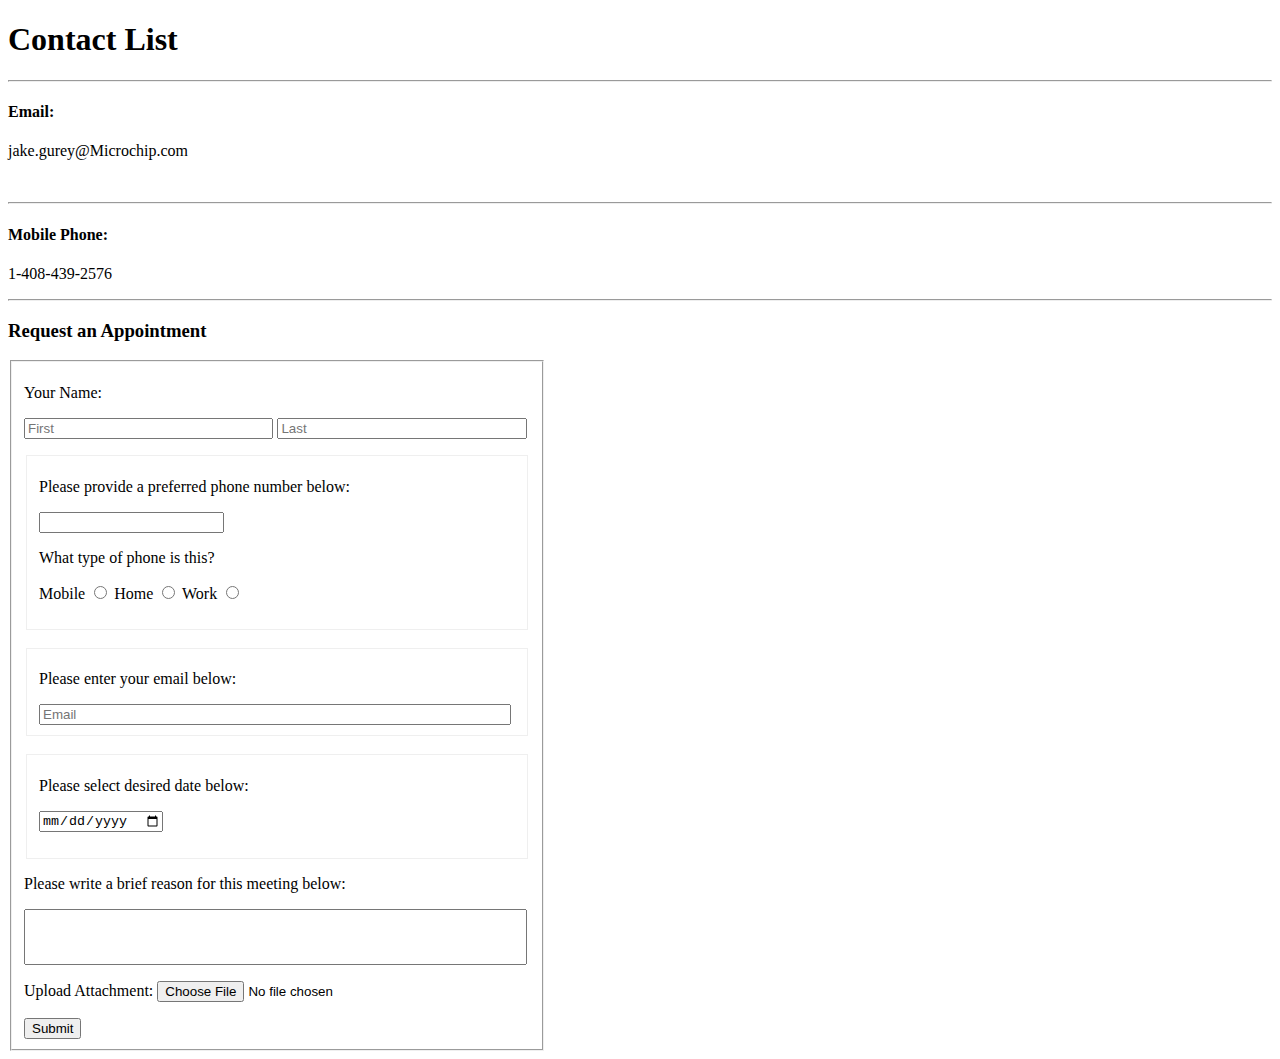
==== contact.html @ de093112 "Adding initial website files." ====
<!DOCTYPE html>
<html lang="en">
<head>
    <meta charset="UTF-8">
    <meta http-equiv="X-UA-Compatible" content="IE=edge">
    <meta name="viewport" content="width=device-width, initial-scale=1.0">
    <title>
        Contact Me
    </title>
</head>
<body>
    <H1>
        Contact List
    </H1>
    <hr>
    <H4>
        Email:
    </H4>
    <p>
        jake.gurey@Microchip.com
    </p>
    <br>
    <hr>
    <H4>
        Mobile Phone:
    </H4>
    <p>
        1-408-439-2576
    </p>
    <hr>
    
        <H3>
            Request an Appointment
        </H3>
    <form class="" action="mailto:jake.gurley@microchip.com" method="post" enctype="text/plain">
        <fieldset style="width: 40%">
            <p>
                <p>
                    <label>Your Name:</label>
                </p>
                <input name="firstName" type="text" style="width: 47.75%" placeholder="First">
                <input name="lastName" type="text" style="width: 47.75%" placeholder="Last">
            </p> 
            <fieldset style="border-width: 1px" >
                <p style="width: 90%">
                    <p>
                        <label>Please provide a preferred phone number below:</label>
                    </p>
                    <input name="phoneNumber" type="tel">
                </p>
            
                <p style="width: 90%">
                    <P>
                        <label>What type of phone is this?</label>
                    </P>
                        
                    <label for="phoneRad1">Mobile</label>
                    <input id="phoneRad1" type="radio">
                    <label for="phoneRad2">Home</label>
                    <input id="phoneRad2" type="radio">
                    <label for="phoneRad3">Work</label>
                    <input id="phoneRad3" type="radio">   
                </p>
            </fieldset>
            <br>
            <fieldset style="border-width: 1px">
                <p>
                    <label for="emailget">Please enter your email below:</label>
                </p>
                <input id="emailget" name="email" style="width: 97.5%" placeholder="Email" type="email">
            </fieldset>
            <br>
            <fieldset style="border-width: 1px">
                <p>
                    <p>
                        <label for="DateInput">Please select desired date below:</label>
                    </p>
                    <input id="DateInput" name="date" type="date">
                </p>
            </fieldset>
            
            <p>
                <Label for="Reason">Please write a brief reason for this meeting below:</Label>
            </p>
            <P>
                <input id="Reason" name="reason" type="text" style="height: 50px; width: 98%;" >
            </P>
            <p>
                <label for="fileUpload">Upload Attachment:</label>
                <input id="fileUpload" name="fileName" type="file">
            </p>
            
            <input type="submit">
        </fieldset>

        
        
    </form>
    
</body>
</html>
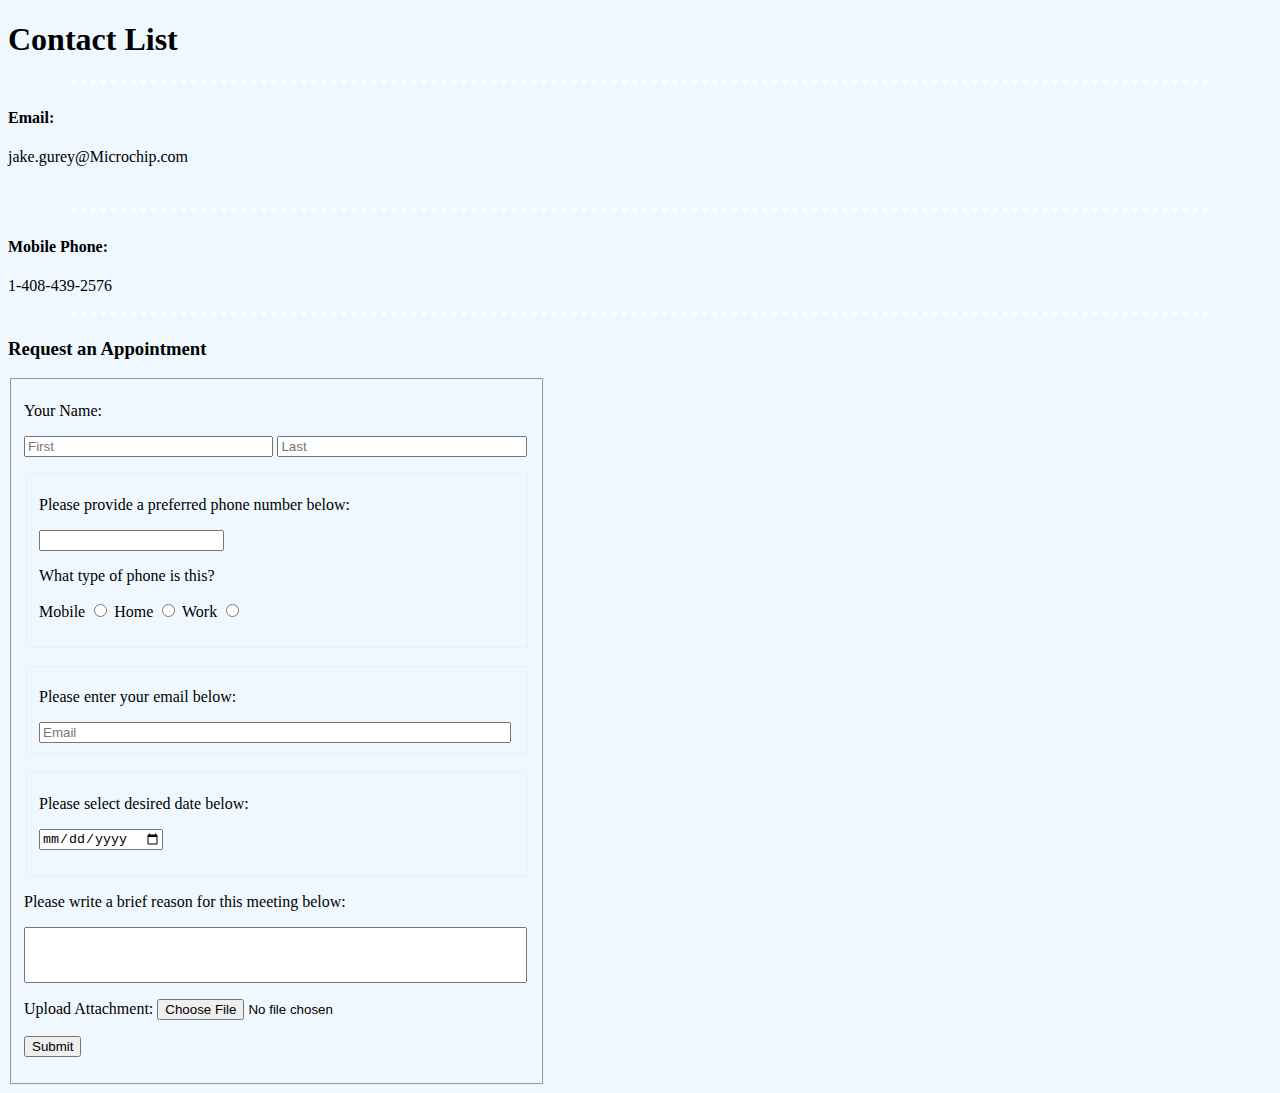
==== commit d1db2f9a: "After reset attempt" ====
--- a/contact.html
+++ b/contact.html
@@ -4,6 +4,7 @@
     <meta charset="UTF-8">
     <meta http-equiv="X-UA-Compatible" content="IE=edge">
     <meta name="viewport" content="width=device-width, initial-scale=1.0">
+    <link rel="stylesheet" href="CSS/styles.css">
     <title>
         Contact Me
     </title>
@@ -33,15 +34,15 @@
             Request an Appointment
         </H3>
     <form class="" action="mailto:jake.gurley@microchip.com" method="post" enctype="text/plain">
-        <fieldset style="width: 40%">
+        <fieldset style="width: 40%;">
             <p>
                 <p>
                     <label>Your Name:</label>
                 </p>
-                <input name="firstName" type="text" style="width: 47.75%" placeholder="First">
-                <input name="lastName" type="text" style="width: 47.75%" placeholder="Last">
+                <input name="firstName" type="text" style="width: 47.75%;" placeholder="First">
+                <input name="lastName" type="text" style="width: 47.75%;" placeholder="Last">
             </p> 
-            <fieldset style="border-width: 1px" >
+            <fieldset style="border-width: 1px;" >
                 <p style="width: 90%">
                     <p>
                         <label>Please provide a preferred phone number below:</label>
@@ -49,7 +50,7 @@
                     <input name="phoneNumber" type="tel">
                 </p>
             
-                <p style="width: 90%">
+                <p style="width: 90%;">
                     <P>
                         <label>What type of phone is this?</label>
                     </P>
@@ -63,14 +64,14 @@
                 </p>
             </fieldset>
             <br>
-            <fieldset style="border-width: 1px">
+            <fieldset style="border-width: 1px;">
                 <p>
                     <label for="emailget">Please enter your email below:</label>
                 </p>
-                <input id="emailget" name="email" style="width: 97.5%" placeholder="Email" type="email">
+                <input id="emailget" name="email" style="width: 97.5%;" placeholder="Email" type="email">
             </fieldset>
             <br>
-            <fieldset style="border-width: 1px">
+            <fieldset style="border-width: 1px;">
                 <p>
                     <p>
                         <label for="DateInput">Please select desired date below:</label>
@@ -90,7 +91,9 @@
                 <input id="fileUpload" name="fileName" type="file">
             </p>
             
-            <input type="submit">
+            <p>
+                <input type="submit">
+            </p>
         </fieldset>
 
         
--- a/CSS/styles.css
+++ b/CSS/styles.css
@@ -0,0 +1,11 @@
+body {
+    background-color: aliceblue;
+}
+
+hr {
+    border-style: dotted none none none;
+    border-width: 5px;
+    height: 3px;
+    border-color: white;
+    width: 90%;
+}